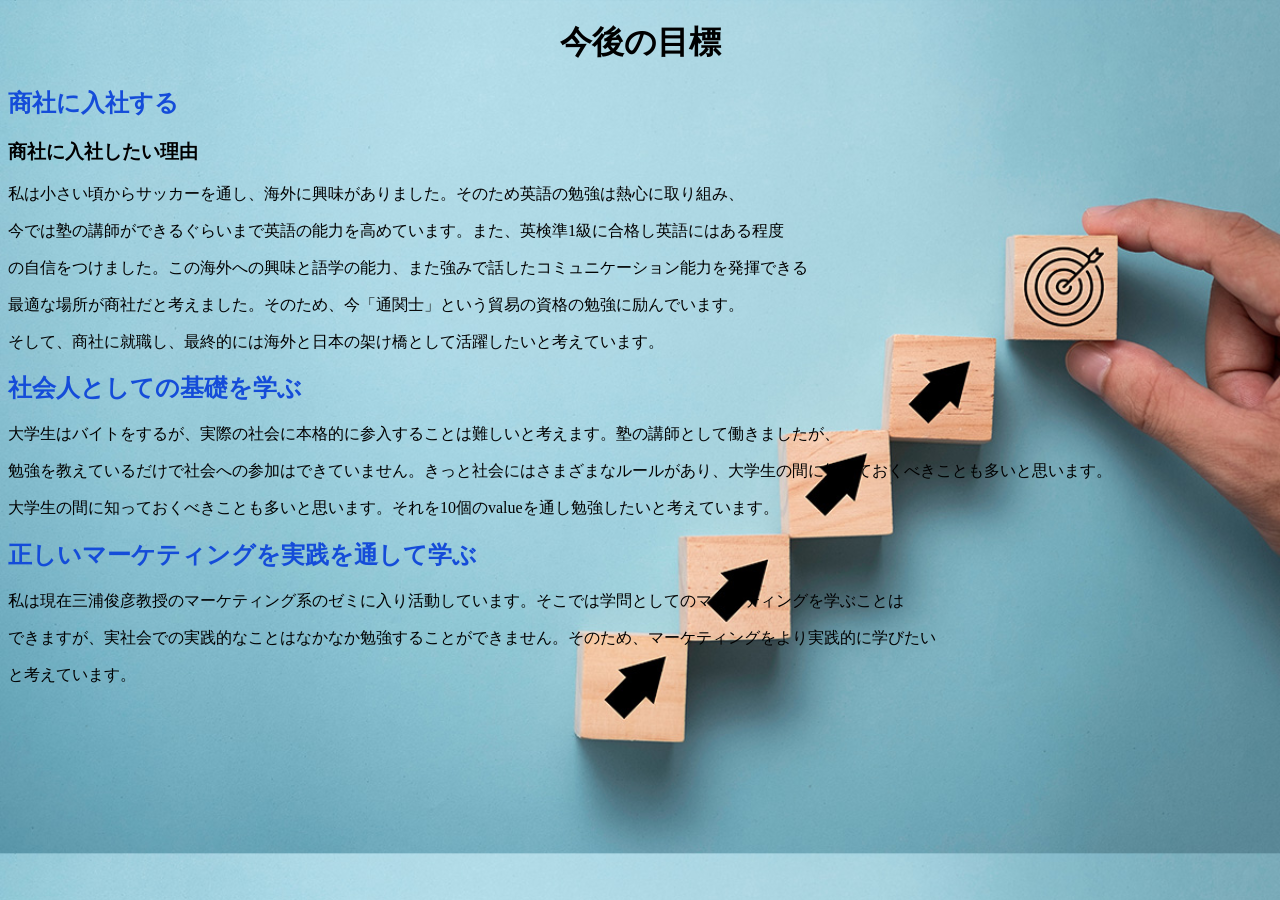
==== 今後の目標.html @ 2acb4e9d "initial commit" ====
<!DOCTYPE html>
<html lang="jp">
<head>



    <meta charset="UTF-8">
    <meta name="viewport" content="width=device-width, initial-scale=1.0">
    <title>Document</title>
    <link rel="stylesheet" href="./style2.css">
    
</head>
<body>
    <h1>今後の目標</h1>
    <h2>商社に入社する</h2>
    <h3>商社に入社したい理由</h3>
    <p>私は小さい頃からサッカーを通し、海外に興味がありました。そのため英語の勉強は熱心に取り組み、</p>
    <p>今では塾の講師ができるぐらいまで英語の能力を高めています。また、英検準1級に合格し英語にはある程度</p>
    <p>の自信をつけました。この海外への興味と語学の能力、また強みで話したコミュニケーション能力を発揮できる</p>
    <p>最適な場所が商社だと考えました。そのため、今「通関士」という貿易の資格の勉強に励んでいます。</p>
    <p>そして、商社に就職し、最終的には海外と日本の架け橋として活躍したいと考えています。</p>
    <h2>社会人としての基礎を学ぶ</h2>
    <p>大学生はバイトをするが、実際の社会に本格的に参入することは難しいと考えます。塾の講師として働きましたが、</p>
    <p>勉強を教えているだけで社会への参加はできていません。きっと社会にはさまざまなルールがあり、大学生の間に知っておくべきことも多いと思います。</p>
    <p>大学生の間に知っておくべきことも多いと思います。それを10個のvalueを通し勉強したいと考えています。</p>
    <h2>正しいマーケティングを実践を通して学ぶ</h2>
    <p>私は現在三浦俊彦教授のマーケティング系のゼミに入り活動しています。そこでは学問としてのマーケティングを学ぶことは</p>
    <p>できますが、実社会での実践的なことはなかなか勉強することができません。そのため、マーケティングをより実践的に学びたい</p>
    <p>と考えています。</p>





    
</body>
</html>
---- style2.css ----
@charset "utf-8";

h1{
    text-align: center;
}
h2{
    color: rgb(20, 76, 217);
}
body{
    background-image: url("./shutterstock_1769365727.jpg");
    background-size: cover;
    
}
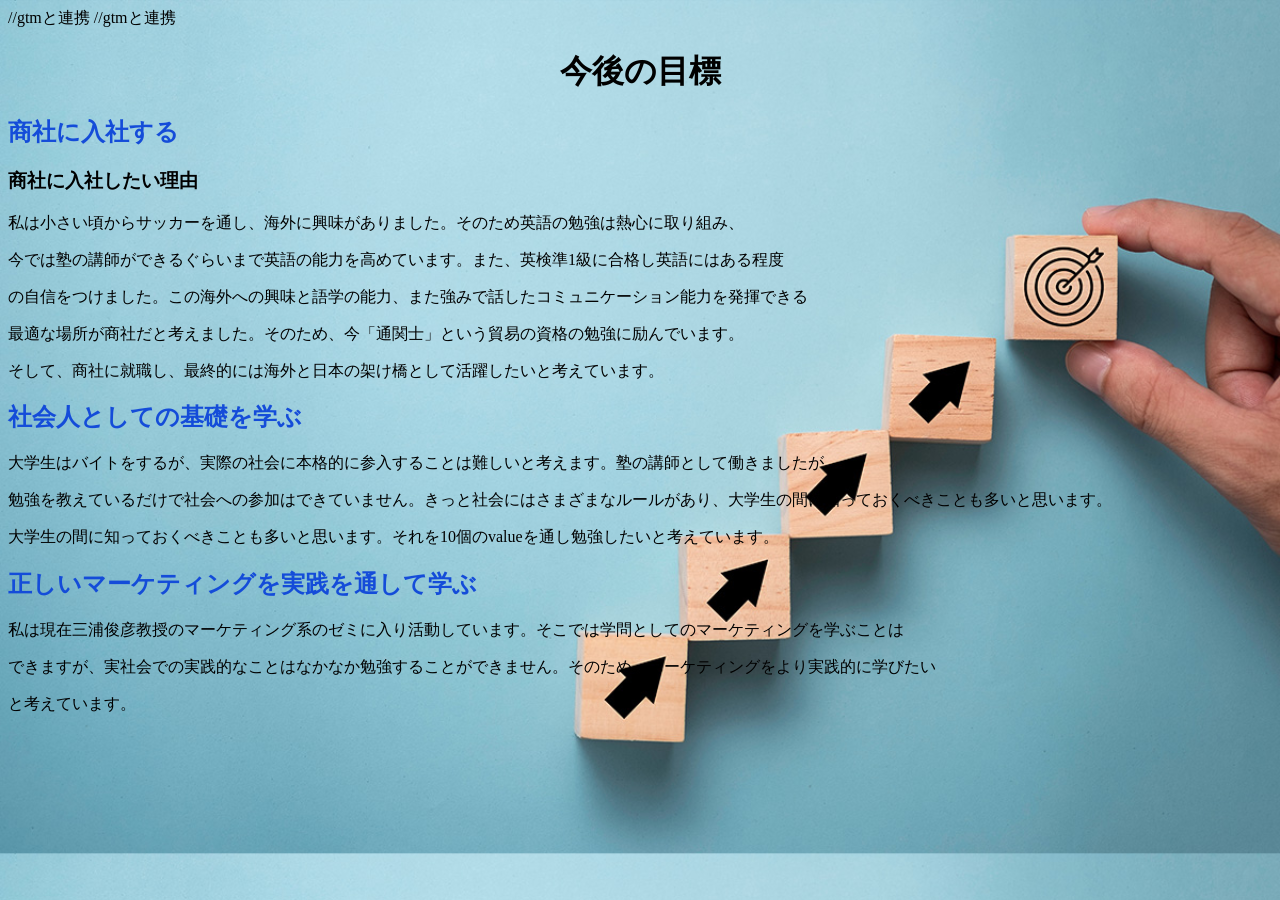
==== commit 24028b13: "Update 今後の目標.html" ====
--- a/今後の目標.html
+++ b/今後の目標.html
@@ -1,7 +1,14 @@
 <!DOCTYPE html>
 <html lang="jp">
 <head>
-
+//gtmと連携
+    <!-- Google Tag Manager -->
+<script>(function(w,d,s,l,i){w[l]=w[l]||[];w[l].push({'gtm.start':
+new Date().getTime(),event:'gtm.js'});var f=d.getElementsByTagName(s)[0],
+j=d.createElement(s),dl=l!='dataLayer'?'&l='+l:'';j.async=true;j.src=
+'https://www.googletagmanager.com/gtm.js?id='+i+dl;f.parentNode.insertBefore(j,f);
+})(window,document,'script','dataLayer','GTM-NZP46727');</script>
+<!-- End Google Tag Manager -->
 
 
     <meta charset="UTF-8">
@@ -11,6 +18,13 @@
     
 </head>
 <body>
+//gtmと連携
+<!-- Google Tag Manager (noscript) -->
+<noscript><iframe src="https://www.googletagmanager.com/ns.html?id=GTM-NZP46727"
+height="0" width="0" style="display:none;visibility:hidden"></iframe></noscript>
+<!-- End Google Tag Manager (noscript) -->
+
+    
     <h1>今後の目標</h1>
     <h2>商社に入社する</h2>
     <h3>商社に入社したい理由</h3>
@@ -34,4 +48,4 @@
 
     
 </body>
-</html>+</html>
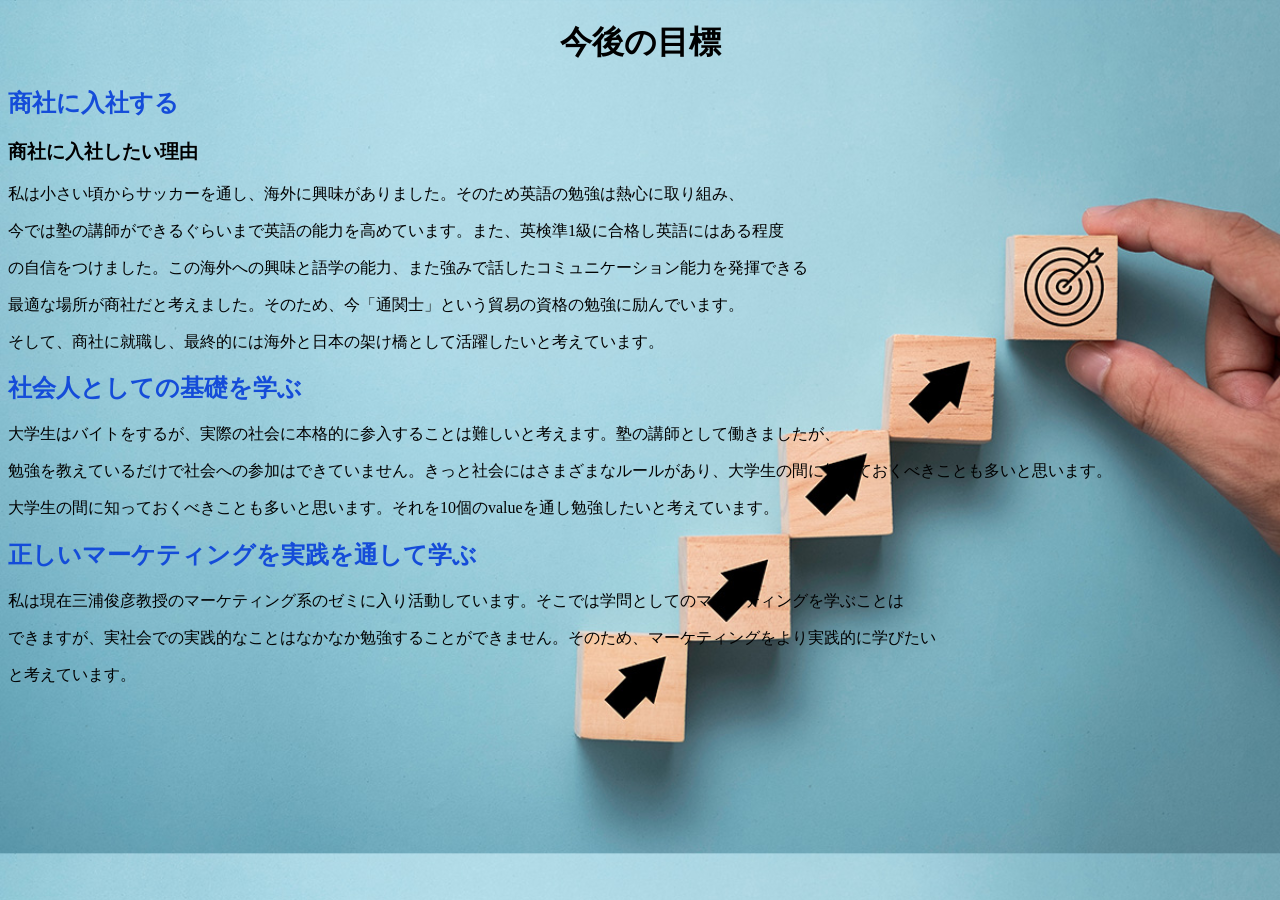
==== commit 1e242e04: "Update 今後の目標.html" ====
--- a/今後の目標.html
+++ b/今後の目標.html
@@ -1,16 +1,6 @@
 <!DOCTYPE html>
 <html lang="jp">
 <head>
-//gtmと連携
-    <!-- Google Tag Manager -->
-<script>(function(w,d,s,l,i){w[l]=w[l]||[];w[l].push({'gtm.start':
-new Date().getTime(),event:'gtm.js'});var f=d.getElementsByTagName(s)[0],
-j=d.createElement(s),dl=l!='dataLayer'?'&l='+l:'';j.async=true;j.src=
-'https://www.googletagmanager.com/gtm.js?id='+i+dl;f.parentNode.insertBefore(j,f);
-})(window,document,'script','dataLayer','GTM-NZP46727');</script>
-<!-- End Google Tag Manager -->
-
-
     <meta charset="UTF-8">
     <meta name="viewport" content="width=device-width, initial-scale=1.0">
     <title>Document</title>
@@ -18,13 +8,6 @@
     
 </head>
 <body>
-//gtmと連携
-<!-- Google Tag Manager (noscript) -->
-<noscript><iframe src="https://www.googletagmanager.com/ns.html?id=GTM-NZP46727"
-height="0" width="0" style="display:none;visibility:hidden"></iframe></noscript>
-<!-- End Google Tag Manager (noscript) -->
-
-    
     <h1>今後の目標</h1>
     <h2>商社に入社する</h2>
     <h3>商社に入社したい理由</h3>
